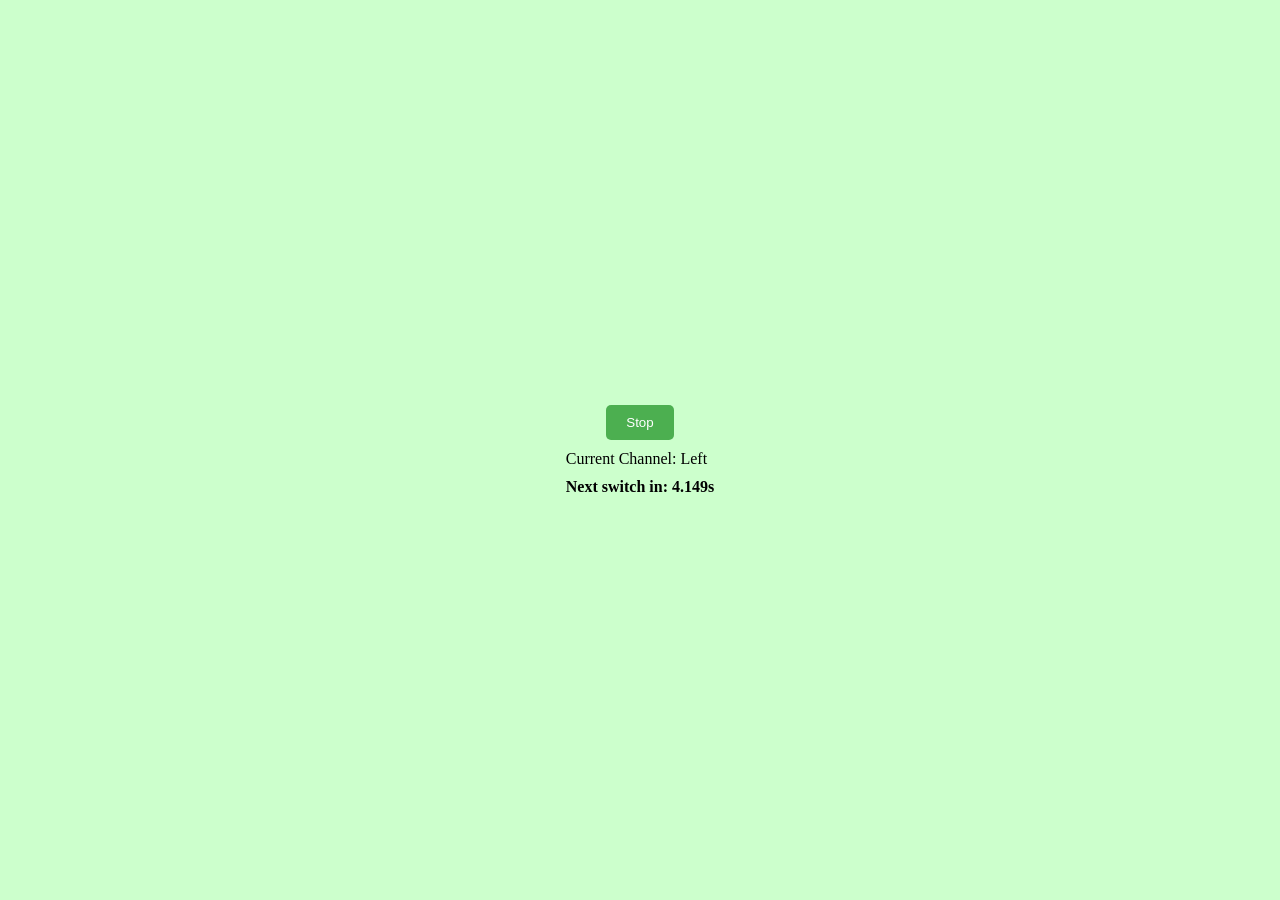
==== index.html @ 418f802d "static build" ====
<!DOCTYPE html><html  data-capo=""><head><meta charset="utf-8">
<meta name="viewport" content="width=device-width, initial-scale=1">
<style>.audio-generator[data-v-085160f6]{align-items:center;background-color:#fff;display:flex;flex-direction:column;height:100%;justify-content:center;left:0;position:fixed;top:0;transition:background-color .125s;width:100%}.left-active[data-v-085160f6]{background-color:rgba(0,255,0,.2)}.right-active[data-v-085160f6]{background-color:rgba(255,0,0,.2)}.controls[data-v-085160f6]{align-items:center;display:flex;flex-direction:column;gap:10px;z-index:10}button[data-v-085160f6]{background-color:#4caf50;border:none;border-radius:5px;color:#fff;padding:10px 20px}.countdown[data-v-085160f6]{font-weight:700;margin-top:10px}</style>
<link rel="preload" as="fetch" crossorigin="anonymous" href="/_payload.json?bf481d72-fb2d-41c8-8a98-0dd2fb272705">
<link rel="modulepreload" as="script" crossorigin href="/_nuxt/CAfar4Tz.js">
<link rel="modulepreload" as="script" crossorigin href="/_nuxt/BbPdqW-V.js">
<link rel="prefetch" as="script" crossorigin href="/_nuxt/CRsTMkL8.js">
<link rel="prefetch" as="script" crossorigin href="/_nuxt/CmcKyJXr.js">
<link rel="prefetch" as="script" crossorigin href="/_nuxt/BRYBfei2.js">
<script type="module" src="/_nuxt/CAfar4Tz.js" crossorigin></script></head><body><div id="__nuxt"><div><div></div><div class="audio-generator" data-v-085160f6><div class="controls" data-v-085160f6><button data-v-085160f6>Start</button><div class="status" data-v-085160f6> Current Channel: Stopped <!----></div></div></div></div></div><div id="teleports"></div><script type="application/json" data-nuxt-data="nuxt-app" data-ssr="true" id="__NUXT_DATA__" data-src="/_payload.json?bf481d72-fb2d-41c8-8a98-0dd2fb272705">[{"state":1,"once":3,"_errors":4,"serverRendered":6,"path":7,"prerenderedAt":8},["Reactive",2],{},["Set"],["ShallowReactive",5],{},true,"/",1733473606982]</script>
<script>window.__NUXT__={};window.__NUXT__.config={public:{},app:{baseURL:"/",buildId:"bf481d72-fb2d-41c8-8a98-0dd2fb272705",buildAssetsDir:"/_nuxt/",cdnURL:""}}</script></body></html>
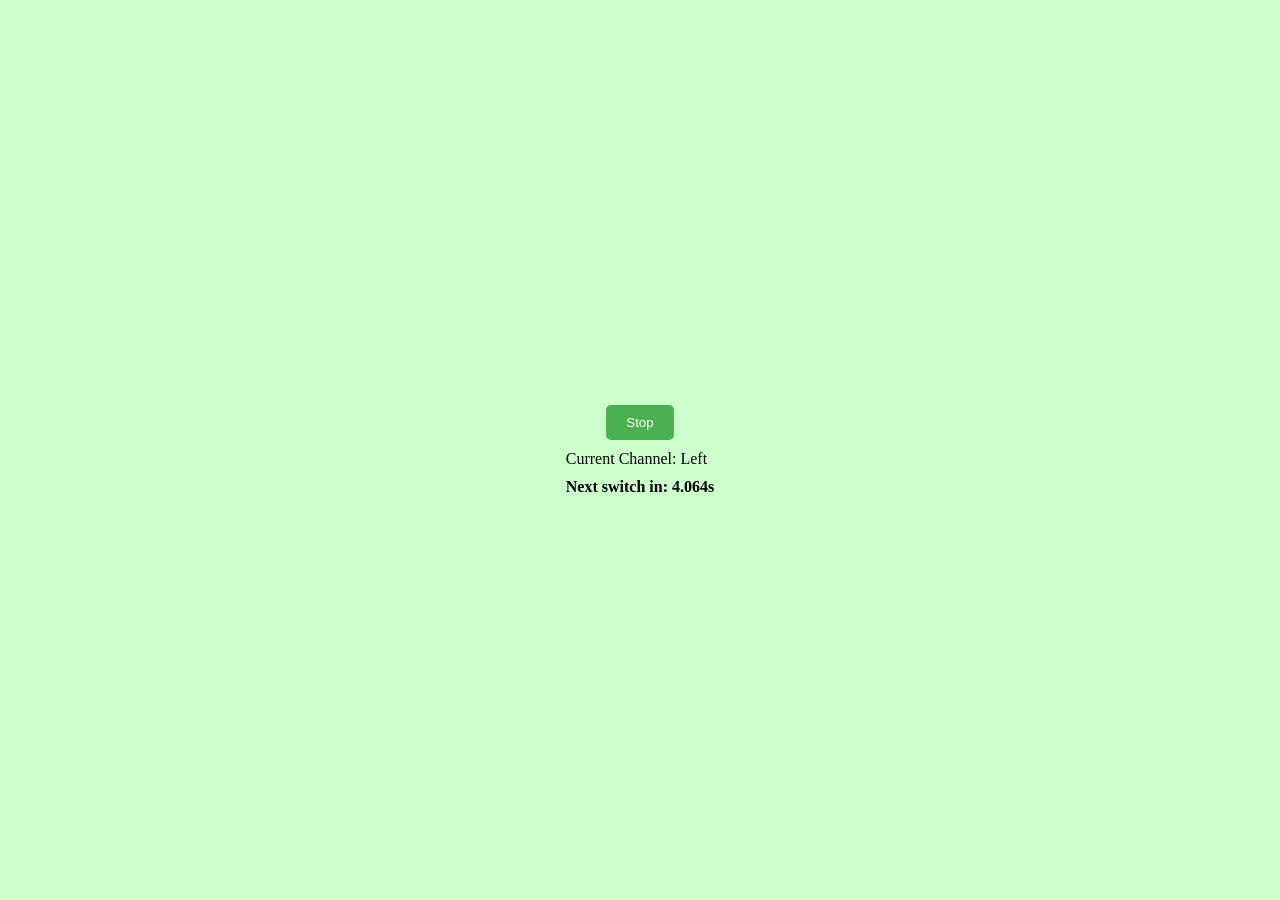
==== commit f5202c5a: "test" ====
--- a/index.html
+++ b/index.html
@@ -1,11 +1,11 @@
 <!DOCTYPE html><html  data-capo=""><head><meta charset="utf-8">
 <meta name="viewport" content="width=device-width, initial-scale=1">
 <style>.audio-generator[data-v-085160f6]{align-items:center;background-color:#fff;display:flex;flex-direction:column;height:100%;justify-content:center;left:0;position:fixed;top:0;transition:background-color .125s;width:100%}.left-active[data-v-085160f6]{background-color:rgba(0,255,0,.2)}.right-active[data-v-085160f6]{background-color:rgba(255,0,0,.2)}.controls[data-v-085160f6]{align-items:center;display:flex;flex-direction:column;gap:10px;z-index:10}button[data-v-085160f6]{background-color:#4caf50;border:none;border-radius:5px;color:#fff;padding:10px 20px}.countdown[data-v-085160f6]{font-weight:700;margin-top:10px}</style>
-<link rel="preload" as="fetch" crossorigin="anonymous" href="/_payload.json?bf481d72-fb2d-41c8-8a98-0dd2fb272705">
+<link rel="preload" as="fetch" crossorigin="anonymous" href="/_payload.json?2b4fe499-8776-46a8-9b95-a84ed8540c1d">
 <link rel="modulepreload" as="script" crossorigin href="/_nuxt/CAfar4Tz.js">
 <link rel="modulepreload" as="script" crossorigin href="/_nuxt/BbPdqW-V.js">
 <link rel="prefetch" as="script" crossorigin href="/_nuxt/CRsTMkL8.js">
 <link rel="prefetch" as="script" crossorigin href="/_nuxt/CmcKyJXr.js">
 <link rel="prefetch" as="script" crossorigin href="/_nuxt/BRYBfei2.js">
-<script type="module" src="/_nuxt/CAfar4Tz.js" crossorigin></script></head><body><div id="__nuxt"><div><div></div><div class="audio-generator" data-v-085160f6><div class="controls" data-v-085160f6><button data-v-085160f6>Start</button><div class="status" data-v-085160f6> Current Channel: Stopped <!----></div></div></div></div></div><div id="teleports"></div><script type="application/json" data-nuxt-data="nuxt-app" data-ssr="true" id="__NUXT_DATA__" data-src="/_payload.json?bf481d72-fb2d-41c8-8a98-0dd2fb272705">[{"state":1,"once":3,"_errors":4,"serverRendered":6,"path":7,"prerenderedAt":8},["Reactive",2],{},["Set"],["ShallowReactive",5],{},true,"/",1733473606982]</script>
-<script>window.__NUXT__={};window.__NUXT__.config={public:{},app:{baseURL:"/",buildId:"bf481d72-fb2d-41c8-8a98-0dd2fb272705",buildAssetsDir:"/_nuxt/",cdnURL:""}}</script></body></html>+<script type="module" src="/_nuxt/CAfar4Tz.js" crossorigin></script></head><body><div id="__nuxt"><div><div></div><div class="audio-generator" data-v-085160f6><div class="controls" data-v-085160f6><button data-v-085160f6>Start</button><div class="status" data-v-085160f6> Current Channel: Stopped <!----></div></div></div></div></div><div id="teleports"></div><script type="application/json" data-nuxt-data="nuxt-app" data-ssr="true" id="__NUXT_DATA__" data-src="/_payload.json?2b4fe499-8776-46a8-9b95-a84ed8540c1d">[{"state":1,"once":3,"_errors":4,"serverRendered":6,"path":7,"prerenderedAt":8},["Reactive",2],{},["Set"],["ShallowReactive",5],{},true,"/",1733479444703]</script>
+<script>window.__NUXT__={};window.__NUXT__.config={public:{},app:{baseURL:"/",buildId:"2b4fe499-8776-46a8-9b95-a84ed8540c1d",buildAssetsDir:"/_nuxt/",cdnURL:""}}</script></body></html>
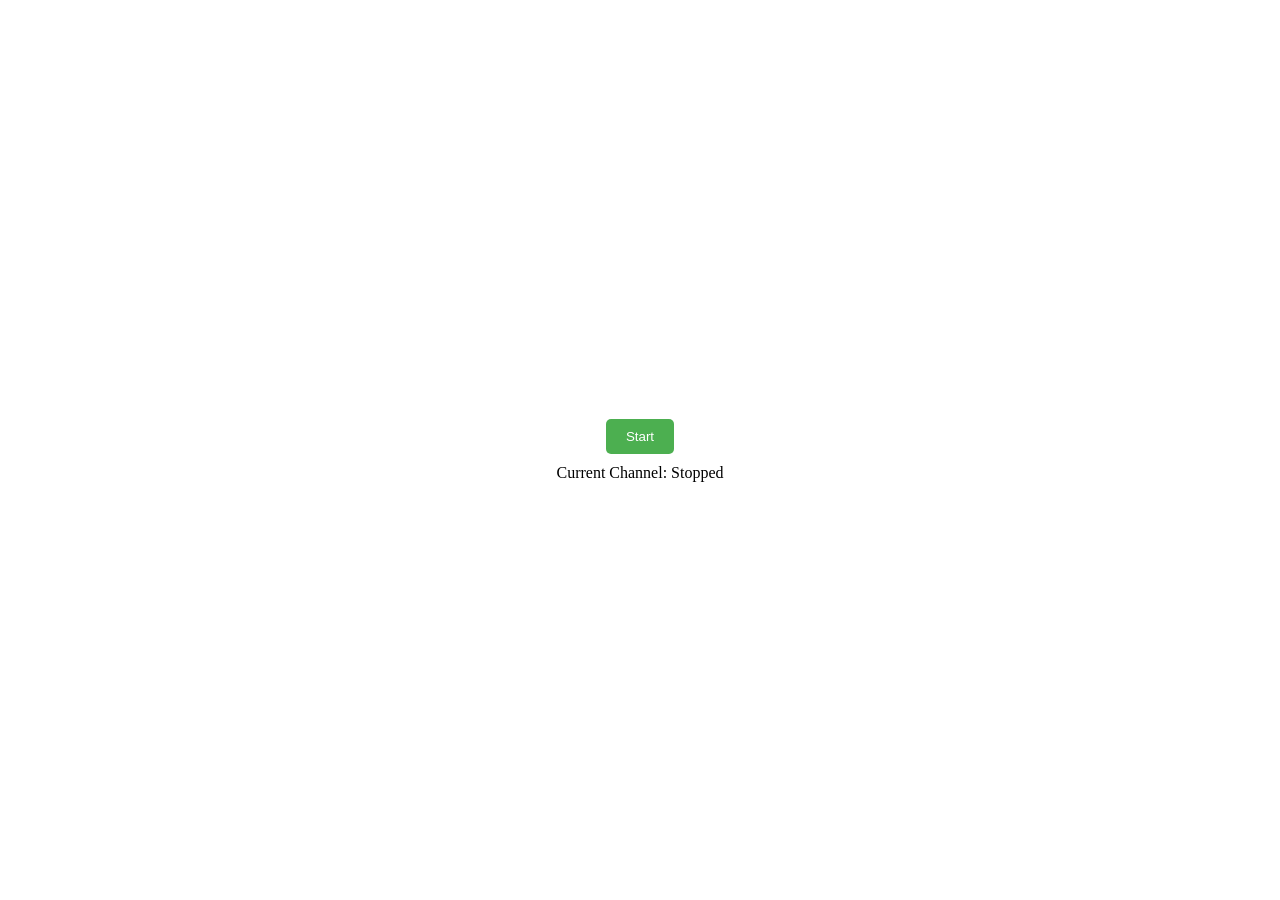
==== commit e3d46fd0: "update dist" ====
--- a/index.html
+++ b/index.html
@@ -1,11 +1,11 @@
 <!DOCTYPE html><html  data-capo=""><head><meta charset="utf-8">
 <meta name="viewport" content="width=device-width, initial-scale=1">
 <style>.audio-generator[data-v-085160f6]{align-items:center;background-color:#fff;display:flex;flex-direction:column;height:100%;justify-content:center;left:0;position:fixed;top:0;transition:background-color .125s;width:100%}.left-active[data-v-085160f6]{background-color:rgba(0,255,0,.2)}.right-active[data-v-085160f6]{background-color:rgba(255,0,0,.2)}.controls[data-v-085160f6]{align-items:center;display:flex;flex-direction:column;gap:10px;z-index:10}button[data-v-085160f6]{background-color:#4caf50;border:none;border-radius:5px;color:#fff;padding:10px 20px}.countdown[data-v-085160f6]{font-weight:700;margin-top:10px}</style>
-<link rel="preload" as="fetch" crossorigin="anonymous" href="/_payload.json?2b4fe499-8776-46a8-9b95-a84ed8540c1d">
-<link rel="modulepreload" as="script" crossorigin href="/_nuxt/CAfar4Tz.js">
-<link rel="modulepreload" as="script" crossorigin href="/_nuxt/BbPdqW-V.js">
-<link rel="prefetch" as="script" crossorigin href="/_nuxt/CRsTMkL8.js">
-<link rel="prefetch" as="script" crossorigin href="/_nuxt/CmcKyJXr.js">
-<link rel="prefetch" as="script" crossorigin href="/_nuxt/BRYBfei2.js">
-<script type="module" src="/_nuxt/CAfar4Tz.js" crossorigin></script></head><body><div id="__nuxt"><div><div></div><div class="audio-generator" data-v-085160f6><div class="controls" data-v-085160f6><button data-v-085160f6>Start</button><div class="status" data-v-085160f6> Current Channel: Stopped <!----></div></div></div></div></div><div id="teleports"></div><script type="application/json" data-nuxt-data="nuxt-app" data-ssr="true" id="__NUXT_DATA__" data-src="/_payload.json?2b4fe499-8776-46a8-9b95-a84ed8540c1d">[{"state":1,"once":3,"_errors":4,"serverRendered":6,"path":7,"prerenderedAt":8},["Reactive",2],{},["Set"],["ShallowReactive",5],{},true,"/",1733479444703]</script>
-<script>window.__NUXT__={};window.__NUXT__.config={public:{},app:{baseURL:"/",buildId:"2b4fe499-8776-46a8-9b95-a84ed8540c1d",buildAssetsDir:"/_nuxt/",cdnURL:""}}</script></body></html>+<link rel="preload" as="fetch" crossorigin="anonymous" href="/stereo-speaker/_payload.json?d76b92be-fdda-456b-9b7d-18847101598c">
+<link rel="modulepreload" as="script" crossorigin href="/stereo-speaker/_nuxt/CAfar4Tz.js">
+<link rel="modulepreload" as="script" crossorigin href="/stereo-speaker/_nuxt/BbPdqW-V.js">
+<link rel="prefetch" as="script" crossorigin href="/stereo-speaker/_nuxt/CRsTMkL8.js">
+<link rel="prefetch" as="script" crossorigin href="/stereo-speaker/_nuxt/CmcKyJXr.js">
+<link rel="prefetch" as="script" crossorigin href="/stereo-speaker/_nuxt/BRYBfei2.js">
+<script type="module" src="/stereo-speaker/_nuxt/CAfar4Tz.js" crossorigin></script></head><body><div id="__nuxt"><div><div></div><div class="audio-generator" data-v-085160f6><div class="controls" data-v-085160f6><button data-v-085160f6>Start</button><div class="status" data-v-085160f6> Current Channel: Stopped <!----></div></div></div></div></div><div id="teleports"></div><script type="application/json" data-nuxt-data="nuxt-app" data-ssr="true" id="__NUXT_DATA__" data-src="/stereo-speaker/_payload.json?d76b92be-fdda-456b-9b7d-18847101598c">[{"state":1,"once":3,"_errors":4,"serverRendered":6,"path":7,"prerenderedAt":8},["Reactive",2],{},["Set"],["ShallowReactive",5],{},true,"/",1733479890983]</script>
+<script>window.__NUXT__={};window.__NUXT__.config={public:{},app:{baseURL:"/stereo-speaker/",buildId:"d76b92be-fdda-456b-9b7d-18847101598c",buildAssetsDir:"/_nuxt/",cdnURL:""}}</script></body></html>
